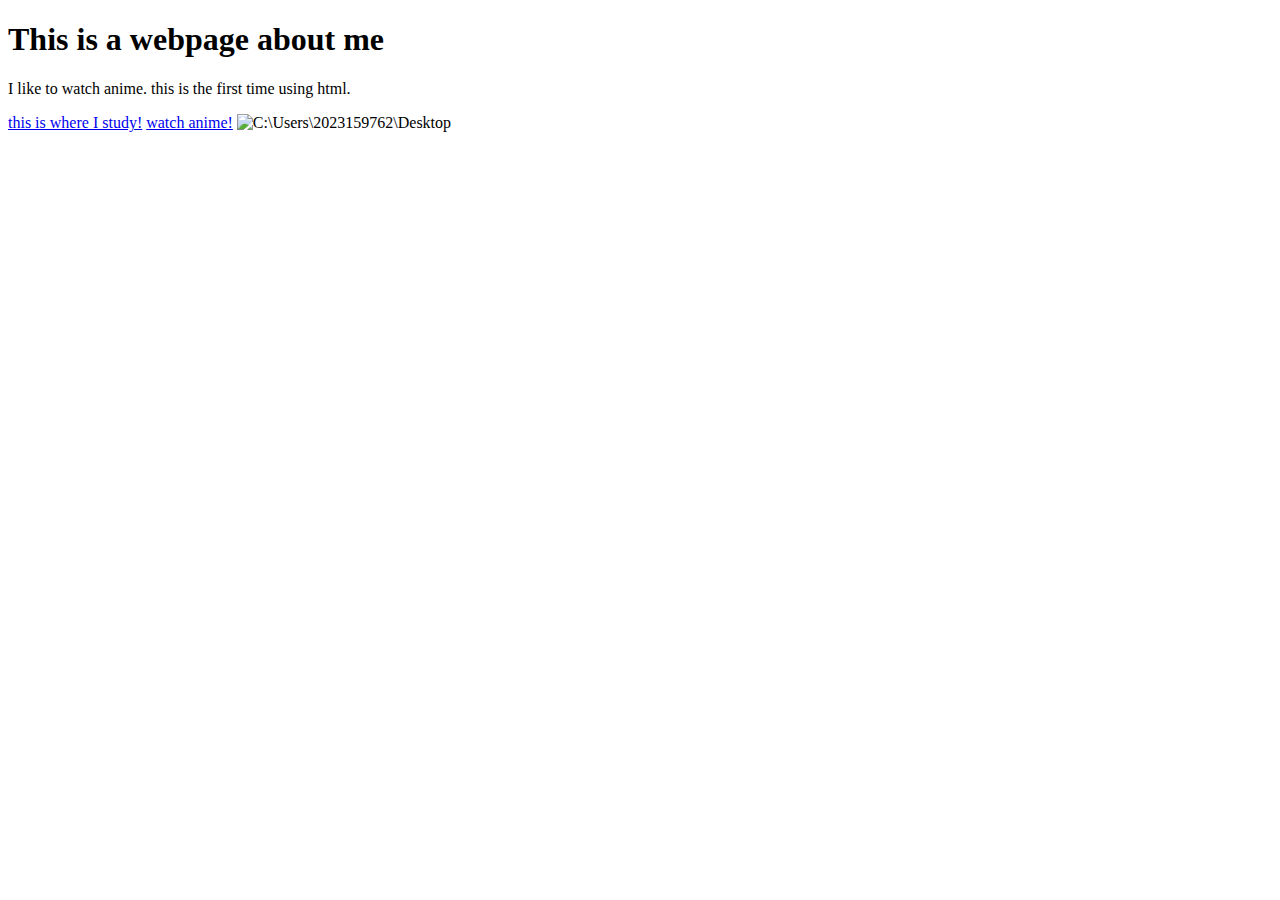
==== index.html @ d1d25764 "Add files via upload" ====
<!DOCTYPE html>
<html>
<head>
<title>C.Gonzalez page</title>
</head>
<body>

<h1>This is a webpage about me</h1>
<p>I like to watch anime. this is the first time using html.</p>

<a href="https://www.ub.edu.bz/">this is where I study!</a>
<a href="https://www.9animetv.to/">watch anime!</a>


<img src="anime.jpg" alt="C:\Users\2023159762\Desktop" width="596" height="596">
</body>
</html>
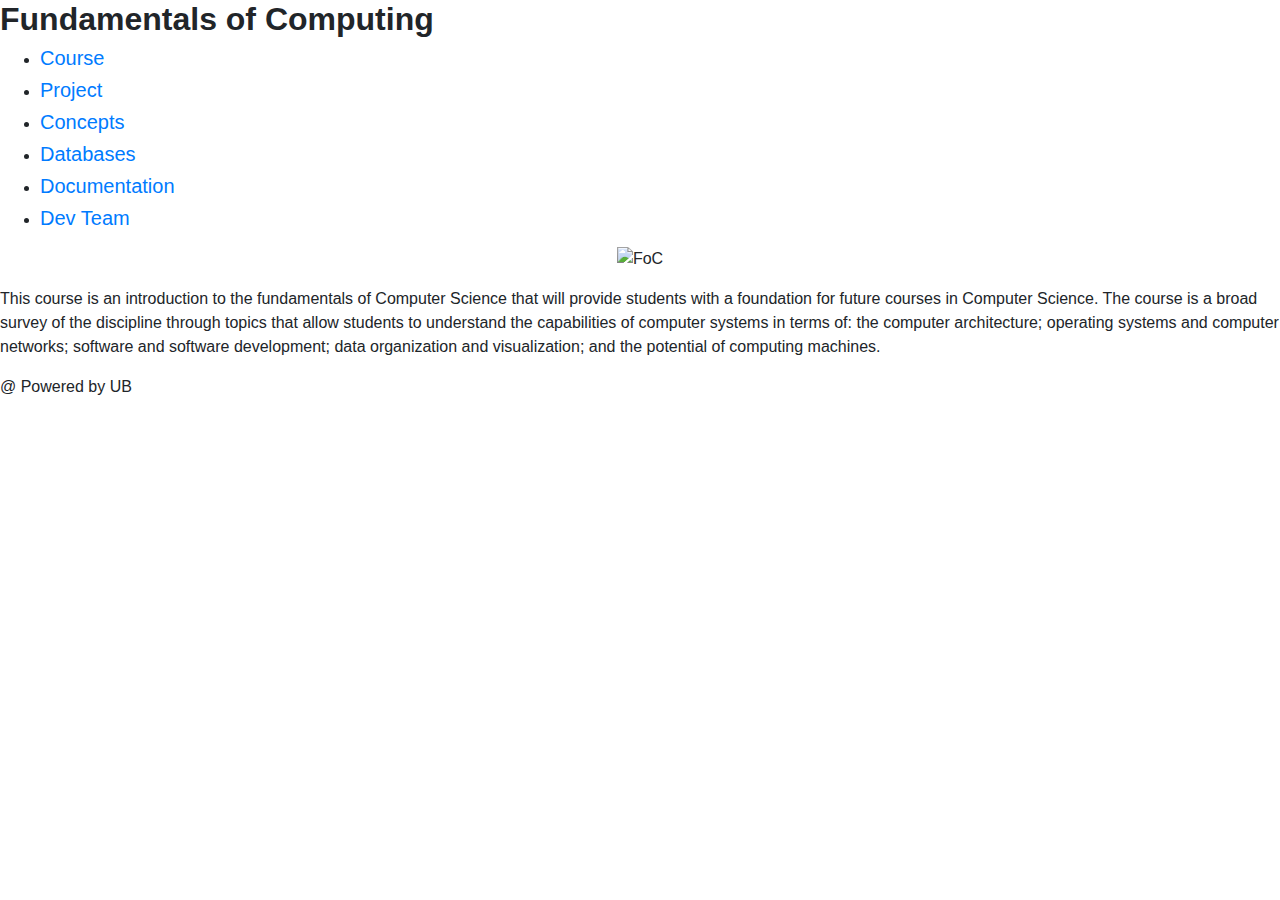
==== commit 031b1e31: "Add files via upload" ====
--- a/index.html
+++ b/index.html
@@ -1,17 +1,48 @@
-<!DOCTYPE html>
-<html>
-<head>
-<title>C.Gonzalez page</title>
-</head>
-<body>
-
-<h1>This is a webpage about me</h1>
-<p>I like to watch anime. this is the first time using html.</p>
-
-<a href="https://www.ub.edu.bz/">this is where I study!</a>
-<a href="https://www.9animetv.to/">watch anime!</a>
-
-
-<img src="anime.jpg" alt="C:\Users\2023159762\Desktop" width="596" height="596">
-</body>
-</html>
+<!DOCTYPE html>
+<html>
+<head>
+<title>FoC</title>
+<link rel="stylesheet" type="text/css" href="style.css">
+<link rel="stylesheet" href="https://maxcdn.bootstrapcdn.com/bootstrap/4.0.0/css/bootstrap.min.css" integrity="sha384-Gn5384xqQ1aoWXA+058RXPxPg6fy4IWvTNh0E263XmFcJlSAwiGgFAW/dAiS6JXm" crossorigin="anonymous">
+<meta charset="utf-8">
+<meta name="viewport" content="width=device-width, initial-scale=1">
+
+</head>
+<body>
+
+<header>
+  <h2><b>Fundamentals of Computing</b></h2>
+</header>
+
+<section>
+  <nav>
+    <ul>
+      <li><h5><a href="index.html">Course</a></h5></li>
+      <li><h5><a href="project.html">Project</a></h5></li>
+	  <li><h5><a href="concepts.html">Concepts</a></h5></li>
+	  <li><h5><a href="database.html">Databases</a></h5></li>
+	  <li><h5><a href="documentation.html">Documentation</a></h5></li>
+      <li><h5><a href="aboutme.html">Dev Team</a></h5></li>
+    </ul>
+  </nav>
+  
+  <article>
+   <center><img src="FOC.png" alt="FoC"  width="505" height="182"></center>
+   <p></p>
+
+    <p>This course is an introduction to the fundamentals of Computer Science
+that will provide students with a foundation for future courses in Computer
+Science. The course is a broad survey of the discipline through topics that
+allow students to understand the capabilities of computer systems in terms
+of: the computer architecture; operating systems and computer networks;
+software and software development; data organization and visualization;
+and the potential of computing machines.</p>
+    </article>
+</section>
+
+<footer>
+  <p>@ Powered by UB</p>
+</footer>
+
+</body>
+</html>
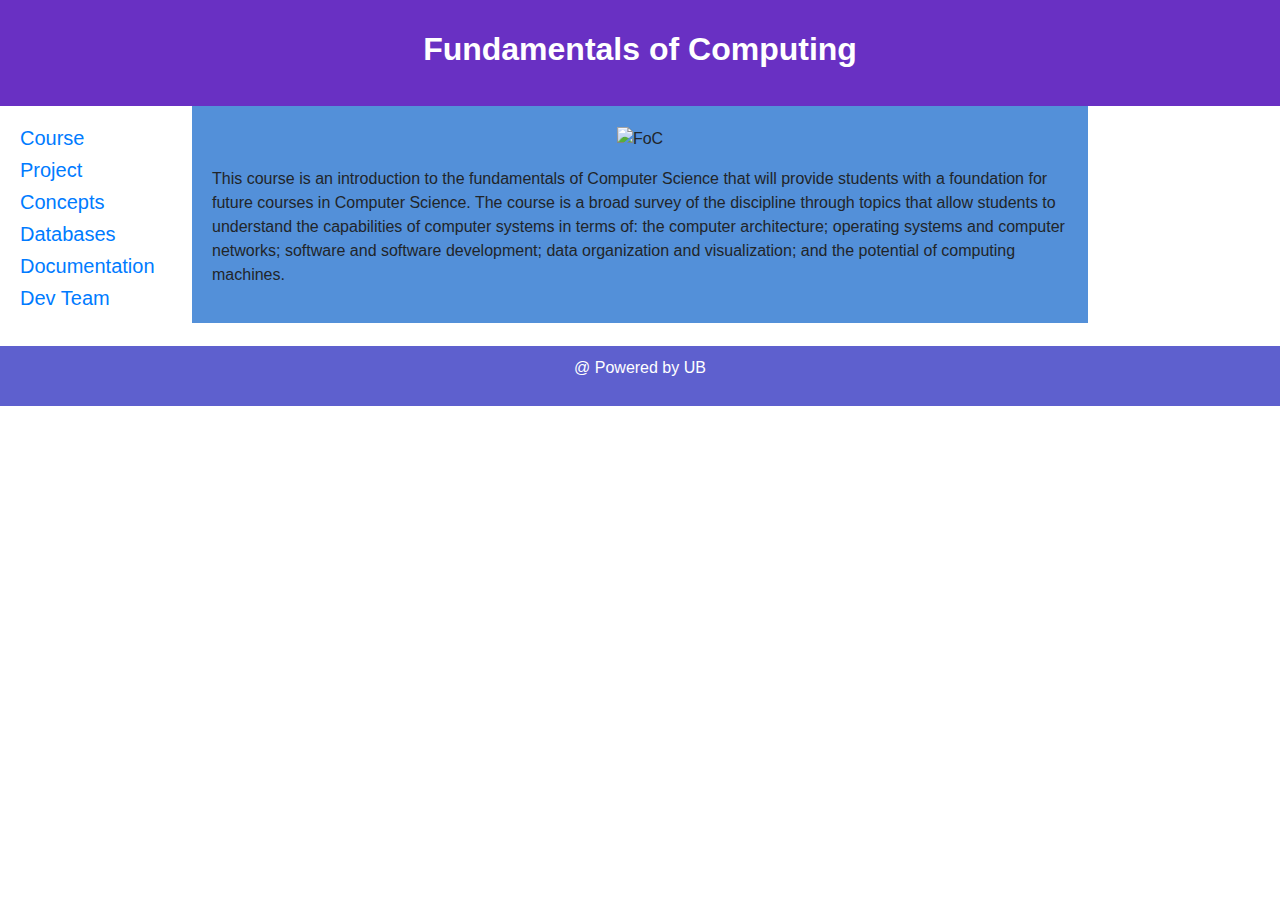
==== commit 5311dbf5: "Update index.html" ====
--- a/index.html
+++ b/index.html
@@ -27,7 +27,7 @@
   </nav>
   
   <article>
-   <center><img src="FOC.png" alt="FoC"  width="505" height="182"></center>
+   <center><img src="Fundamentals of Computing" alt="FoC"  width="505" height="182"></center>
    <p></p>
 
     <p>This course is an introduction to the fundamentals of Computer Science
--- a/style.css
+++ b/style.css
@@ -0,0 +1,80 @@
+* {
+  box-sizing: border-box;
+}
+
+body {
+  font-family: Arial, Helvetica, sans-serif;
+}
+
+/* Style the header */
+header {
+  background-color: #6930C3;
+  padding: 30px;
+  text-align: center;
+  font-size: 35px;
+  color: white;
+}
+
+/* Create two columns/boxes that floats next to each other */
+nav {
+  float: left;
+  width: 15%;
+  /*height: 300px;  only for demonstration, should be removed */
+  background: #FFFFFF;
+ padding: 20px;
+}
+
+/* Style the list inside the menu */
+nav ul {
+  list-style-type: none;
+  padding: 0;
+}
+
+article {
+  float: left;
+  padding: 20px;
+  width: 70%;
+  background-color: #5390D9;
+  /* height: 300px;  only for demonstration, should be removed */
+}
+
+/* Clear floats after the columns */
+section:after {
+  content: "";
+  display: table;
+  clear: both;
+}
+
+/* Style the footer */
+footer {
+  background-color: #5E60CE;
+  padding: 10px;
+  text-align: center;
+  color: white;
+}
+
+/* Responsive layout - makes the two columns/boxes stack on top of each other instead of next to each other, on small screens */
+@media (max-width: 600px) {
+  nav, article {
+    width: 100%;
+    height: auto;
+  }
+}
+* {
+  box-sizing: border-box;
+}
+
+/* Create two equal columns that floats next to each other */
+.column {
+  float: left;
+  width: 50%;
+  padding: 10px;
+
+}
+
+/* Clear floats after the columns */
+.row:after {
+  content: "";
+  display: table;
+  clear: both;
+}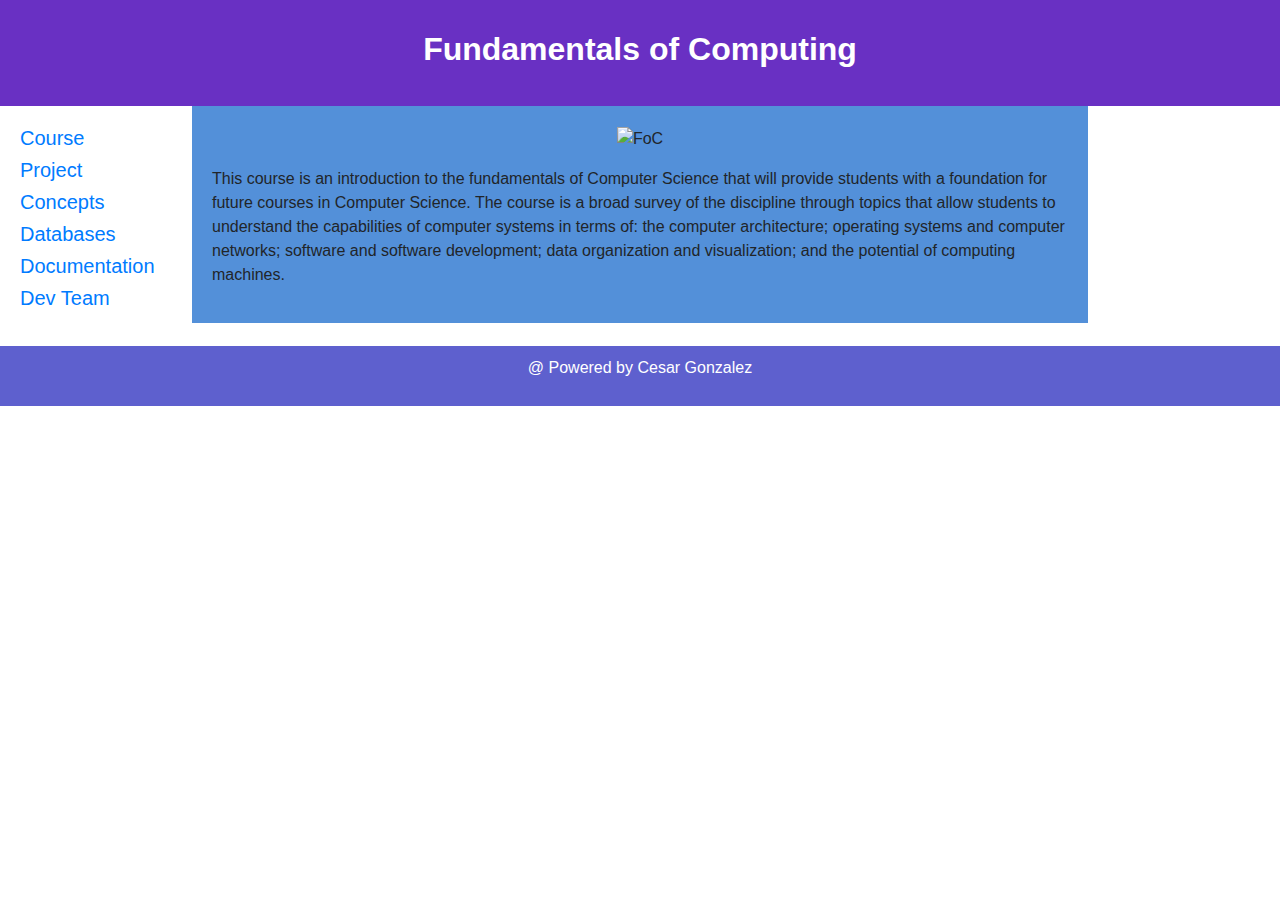
==== commit 8df7b2f3: "Update index.html" ====
--- a/index.html
+++ b/index.html
@@ -27,7 +27,7 @@
   </nav>
   
   <article>
-   <center><img src="Fundamentals of Computing" alt="FoC"  width="505" height="182"></center>
+   <center><img src="Fundamentals of Computing.jpg" alt="FoC"  width="505" height="182"></center>
    <p></p>
 
     <p>This course is an introduction to the fundamentals of Computer Science
@@ -41,7 +41,7 @@
 </section>
 
 <footer>
-  <p>@ Powered by UB</p>
+  <p>@ Powered by Cesar Gonzalez</p>
 </footer>
 
 </body>
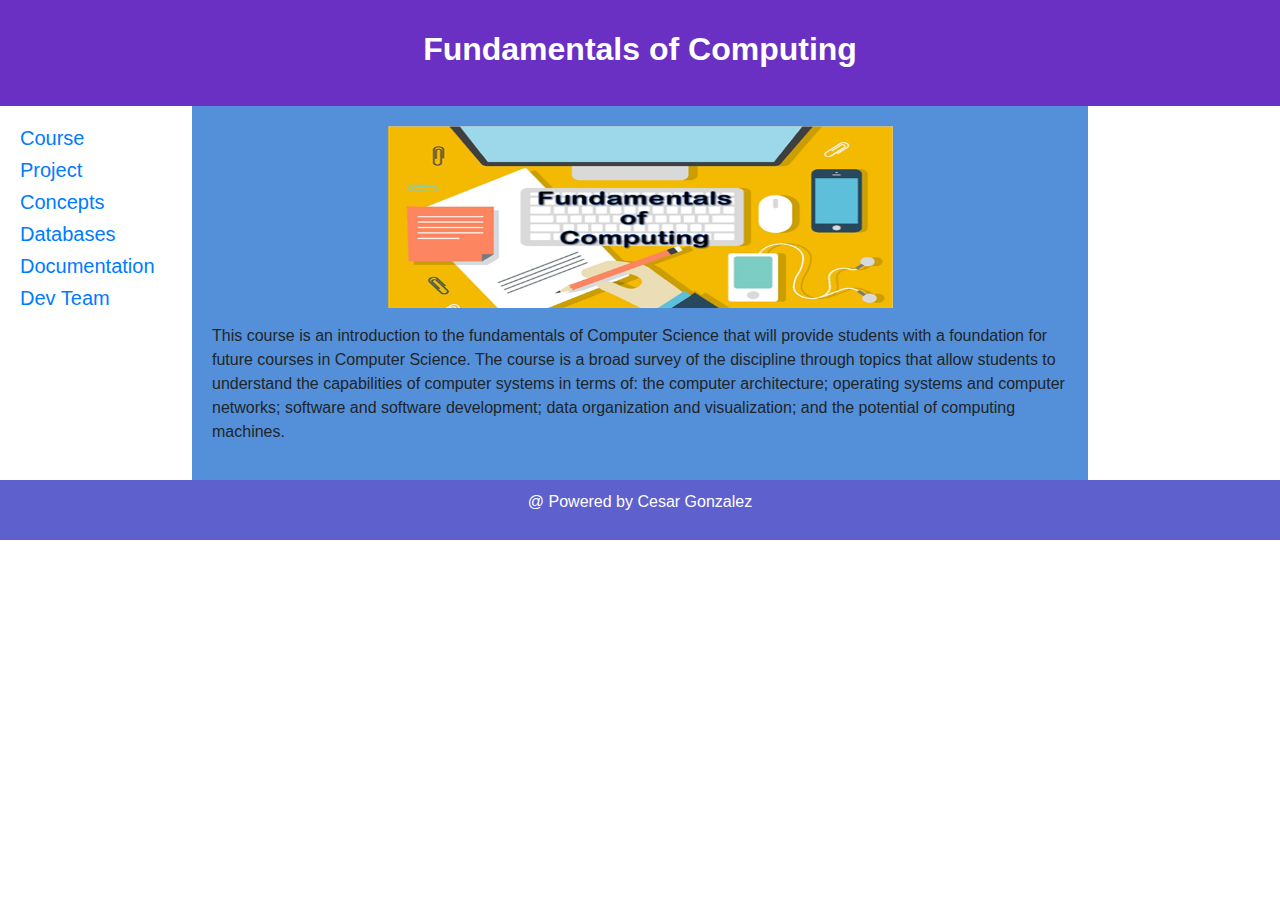
==== commit db414c3a: "Update index.html" ====
--- a/index.html
+++ b/index.html
@@ -27,7 +27,7 @@
   </nav>
   
   <article>
-   <center><img src="Fundamentals of Computing.jpg" alt="FoC"  width="505" height="182"></center>
+   <center><img src="Fundamentals of Computing.png" alt="FoC"  width="505" height="182"></center>
    <p></p>
 
     <p>This course is an introduction to the fundamentals of Computer Science
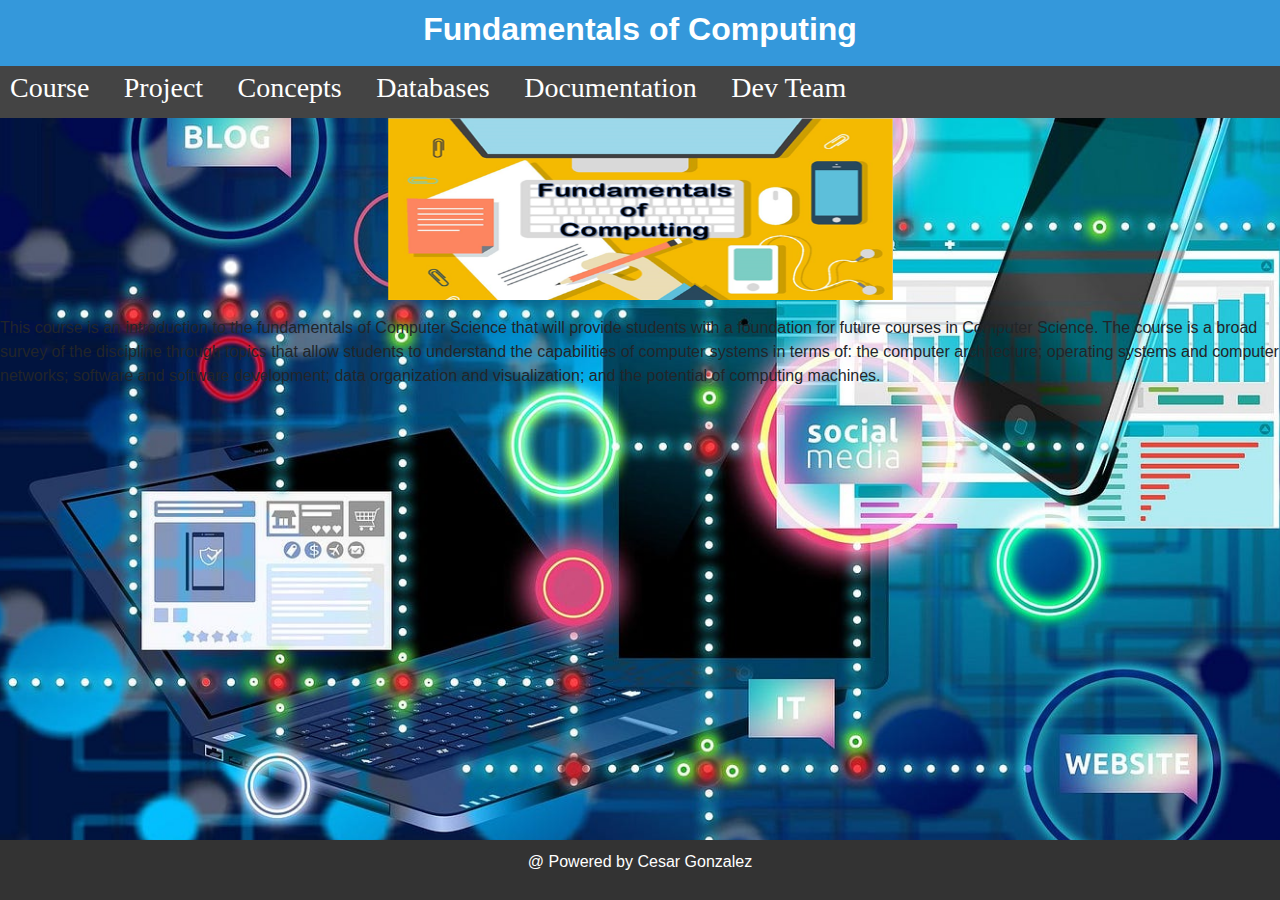
==== commit 3fdcecf1: "Update index.html" ====
--- a/index.html
+++ b/index.html
@@ -16,16 +16,17 @@
 
 <section>
   <nav>
-    <ul>
-      <li><h5><a href="index.html">Course</a></h5></li>
-      <li><h5><a href="project.html">Project</a></h5></li>
-	  <li><h5><a href="concepts.html">Concepts</a></h5></li>
-	  <li><h5><a href="database.html">Databases</a></h5></li>
-	  <li><h5><a href="documentation.html">Documentation</a></h5></li>
-      <li><h5><a href="aboutme.html">Dev Team</a></h5></li>
+
+       <ul>
+      <li><h3 style="font-family: Algerian"><a href="index.html">Course</a></h3></li>
+      <li><h3 style="font-family: Algerian"><a href="project.html">Project</a></h3></li>
+	  <li><h3 style="font-family: Algerian"><a href="concepts.html">Concepts</a></h3></li>
+	  <li><h3 style="font-family: Algerian"><a href="database.html">Databases</a></h3></li>
+	  <li><h3 style="font-family: Algerian"><a href="documentation.html">Documentation</a></h3></li>
+      <li><h3 style="font-family: Algerian"><a href="aboutme.html">Dev Team</a></h3></li>
     </ul>
   </nav>
-  
+	
   <article>
    <center><img src="Fundamentals of Computing.png" alt="FoC"  width="505" height="182"></center>
    <p></p>
--- a/style.css
+++ b/style.css
@@ -1,80 +1,71 @@
-* {
-  box-sizing: border-box;
+/* Reset some default browser styles */
+body, h1, h2, p, ul {
+    margin: 0;
+    padding: 0;
 }
 
 body {
-  font-family: Arial, Helvetica, sans-serif;
+    background-image: url('azure.jpg'); 
+	background-size: cover;
+    background-position: center;
+    background-attachment: fixed;
 }
 
 /* Style the header */
 header {
-  background-color: #6930C3;
-  padding: 30px;
-  text-align: center;
-  font-size: 35px;
-  color: white;
+    background-color: #3498db;
+    color: #fff;
+    padding: 10px;
+    text-align: center;
 }
 
-/* Create two columns/boxes that floats next to each other */
+/* Style the navigation menu */
 nav {
-  float: left;
-  width: 15%;
-  /*height: 300px;  only for demonstration, should be removed */
-  background: #FFFFFF;
- padding: 20px;
+    background-color: #444;
 }
 
-/* Style the list inside the menu */
 nav ul {
-  list-style-type: none;
-  padding: 0;
+    list-style: none;
+    margin: 0;
+    padding: 0;
 }
 
-article {
-  float: left;
-  padding: 20px;
-  width: 70%;
-  background-color: #5390D9;
-  /* height: 300px;  only for demonstration, should be removed */
+nav li {
+    display: inline-block;
+    margin-right: 10px;
 }
 
-/* Clear floats after the columns */
-section:after {
-  content: "";
-  display: table;
-  clear: both;
+nav a {
+    color: #fff;
+    text-decoration: none;
+    padding: 5px 10px;
+    display: block;
+}
+
+/* Style the main content area */
+main {
+    max-width: 800px;
+    margin: 20px auto;
+    padding: 20px;
+    background-color: #fff;
+    box-shadow: 0 0 10px rgba(0, 0, 0, 0.1);
 }
 
 /* Style the footer */
 footer {
-  background-color: #5E60CE;
-  padding: 10px;
-  text-align: center;
-  color: white;
+    background-color: #333;
+    color: #fff;
+    text-align: center;
+    padding: 10px;
+    position: fixed;
+    bottom: 0;
+    width: 100%;
 }
 
-/* Responsive layout - makes the two columns/boxes stack on top of each other instead of next to each other, on small screens */
-@media (max-width: 600px) {
-  nav, article {
-    width: 100%;
-    height: auto;
-  }
-}
-* {
-  box-sizing: border-box;
+/* Responsive Design */
+@media only screen and (max-width: 600px) {
+    main {
+        padding: 10px;
+    }
 }
 
-/* Create two equal columns that floats next to each other */
-.column {
-  float: left;
-  width: 50%;
-  padding: 10px;
-
-}
-
-/* Clear floats after the columns */
-.row:after {
-  content: "";
-  display: table;
-  clear: both;
-}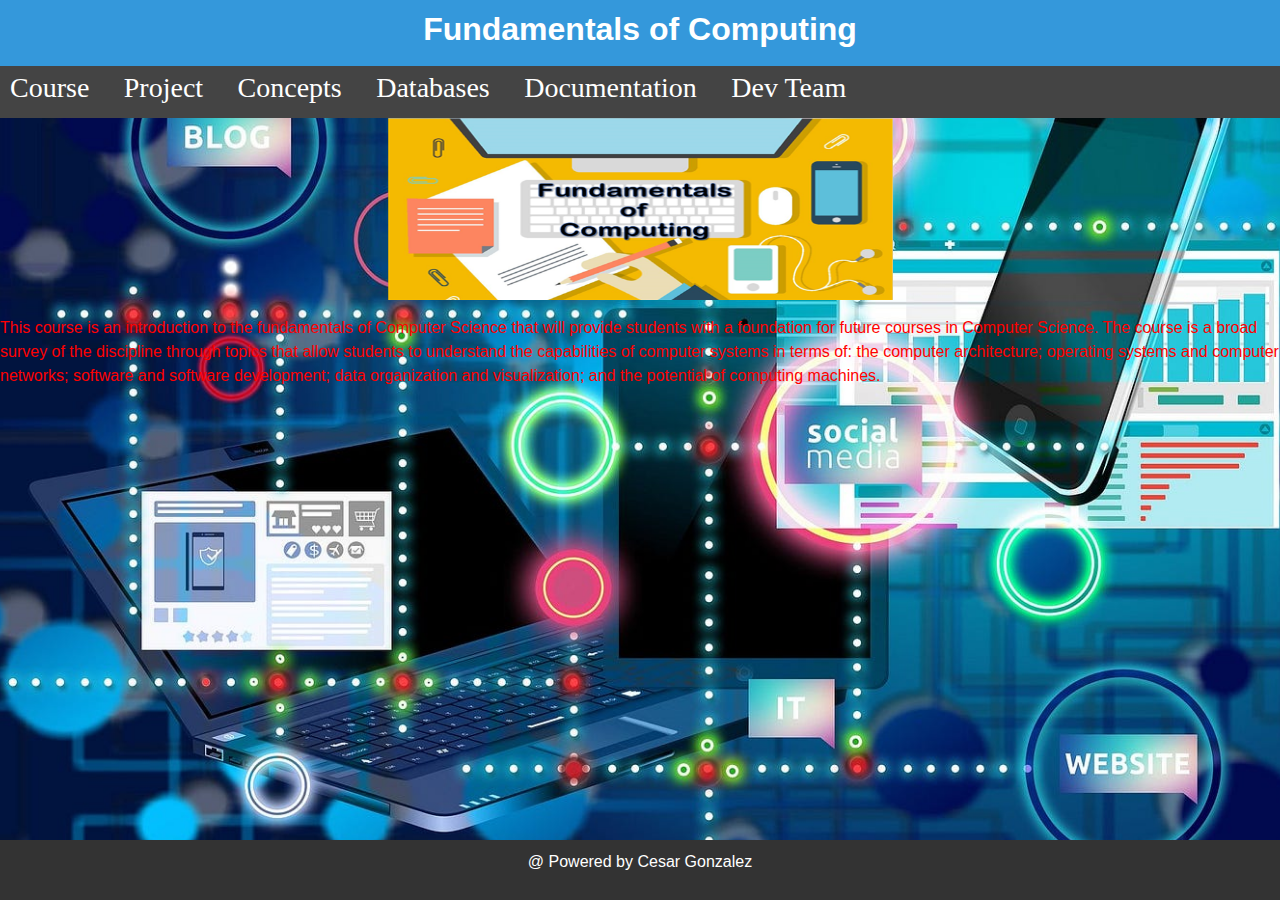
==== commit e69d61b2: "Update index.html" ====
--- a/index.html
+++ b/index.html
@@ -31,6 +31,7 @@
    <center><img src="Fundamentals of Computing.png" alt="FoC"  width="505" height="182"></center>
    <p></p>
 
+<li><a" style="color:red">
     <p>This course is an introduction to the fundamentals of Computer Science
 that will provide students with a foundation for future courses in Computer
 Science. The course is a broad survey of the discipline through topics that
